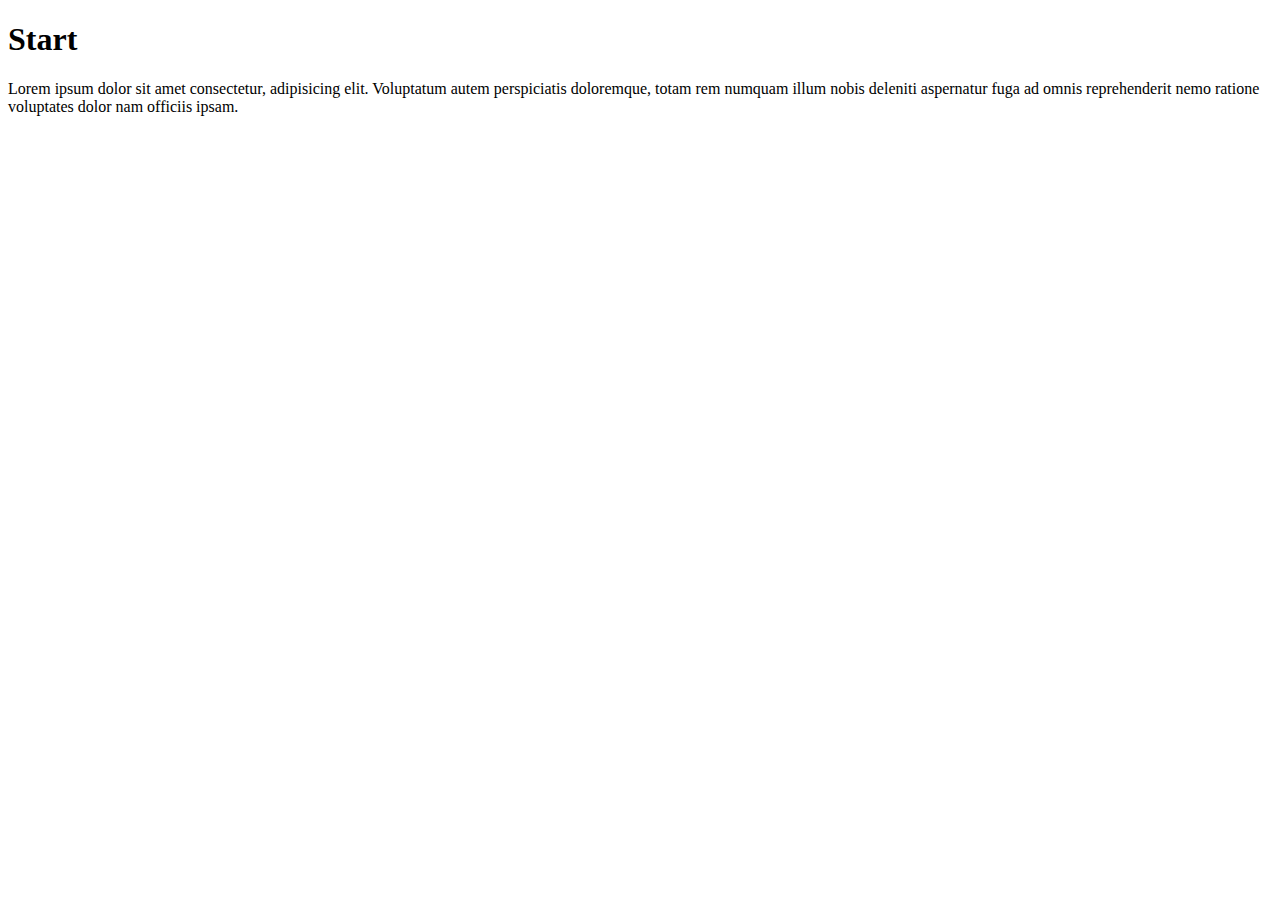
==== index.html @ a2755c22 "added paragraph" ====
<!DOCTYPE html>
<html lang="en">
<head>
    <meta charset="UTF-8">
    <meta http-equiv="X-UA-Compatible" content="IE=edge">
    <meta name="viewport" content="width=device-width, initial-scale=1.0">
    <title>CSS and Bootstrap Course</title>
</head>
<body>
    <h1>Start</h1>
    <p>Lorem ipsum dolor sit amet consectetur, adipisicing elit. Voluptatum autem perspiciatis doloremque, totam rem numquam illum nobis deleniti aspernatur fuga ad omnis reprehenderit nemo ratione voluptates dolor nam officiis ipsam.</p>
</body>
</html>
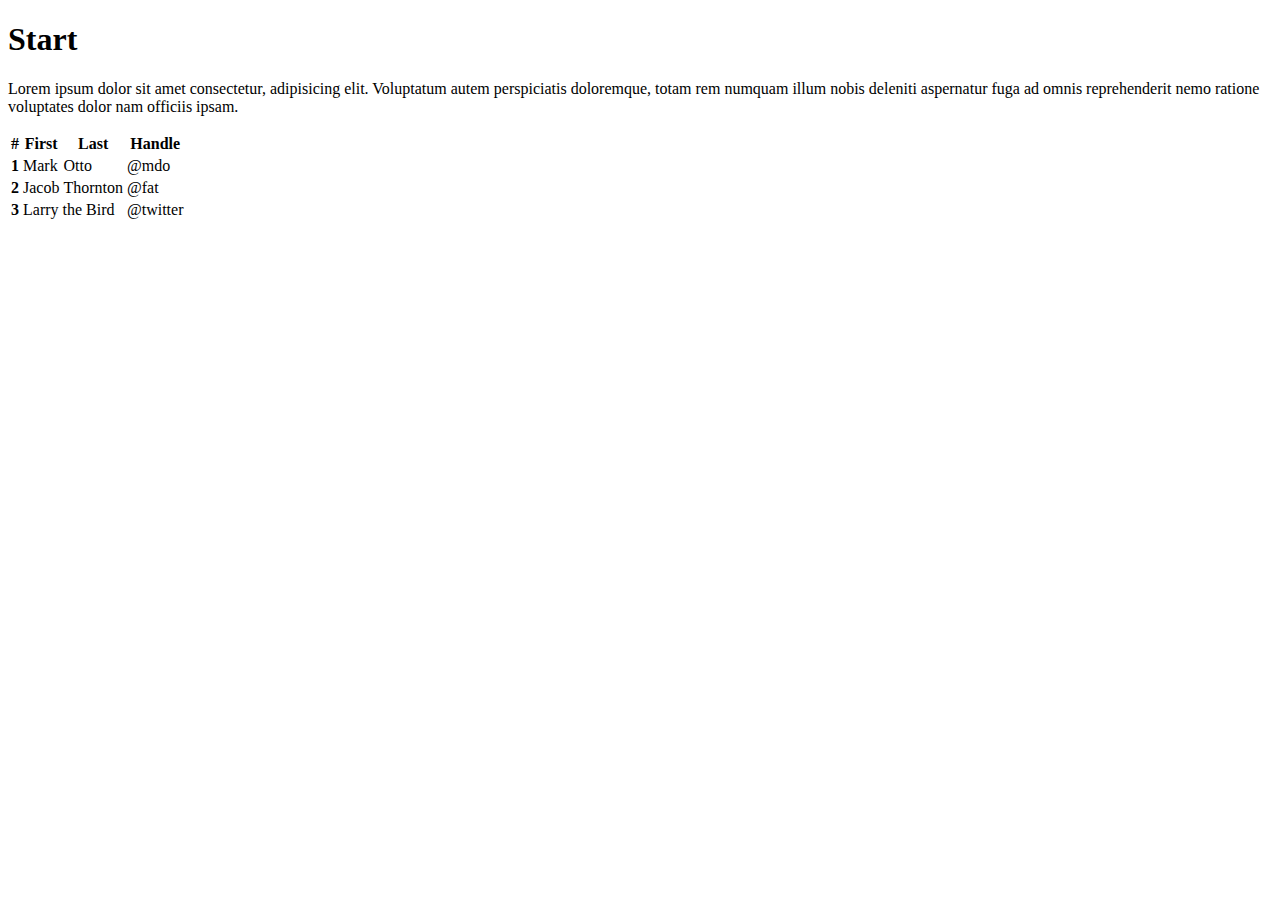
==== commit ad6d48dc: "added table" ====
--- a/index.html
+++ b/index.html
@@ -1,13 +1,44 @@
 <!DOCTYPE html>
 <html lang="en">
 <head>
-    <meta charset="UTF-8">
+    <meta charset="utf-8">
+    <meta name="viewport" content="width=device-width, initial-scale=1">
     <meta http-equiv="X-UA-Compatible" content="IE=edge">
-    <meta name="viewport" content="width=device-width, initial-scale=1.0">
+    <link href="https://cdn.jsdelivr.net/npm/bootstrap@5.0.0-beta2/dist/css/bootstrap.min.css" rel="stylesheet" integrity="sha384-BmbxuPwQa2lc/FVzBcNJ7UAyJxM6wuqIj61tLrc4wSX0szH/Ev+nYRRuWlolflfl" crossorigin="anonymous">
     <title>CSS and Bootstrap Course</title>
 </head>
 <body>
     <h1>Start</h1>
     <p>Lorem ipsum dolor sit amet consectetur, adipisicing elit. Voluptatum autem perspiciatis doloremque, totam rem numquam illum nobis deleniti aspernatur fuga ad omnis reprehenderit nemo ratione voluptates dolor nam officiis ipsam.</p>
+    <table class="table">
+        <thead>
+          <tr>
+            <th scope="col">#</th>
+            <th scope="col">First</th>
+            <th scope="col">Last</th>
+            <th scope="col">Handle</th>
+          </tr>
+        </thead>
+        <tbody>
+          <tr>
+            <th scope="row">1</th>
+            <td>Mark</td>
+            <td>Otto</td>
+            <td>@mdo</td>
+          </tr>
+          <tr>
+            <th scope="row">2</th>
+            <td>Jacob</td>
+            <td>Thornton</td>
+            <td>@fat</td>
+          </tr>
+          <tr>
+            <th scope="row">3</th>
+            <td colspan="2">Larry the Bird</td>
+            <td>@twitter</td>
+          </tr>
+        </tbody>
+    </table>
+    <script src="https://cdn.jsdelivr.net/npm/bootstrap@5.0.0-beta2/dist/js/bootstrap.bundle.min.js" integrity="sha384-b5kHyXgcpbZJO/tY9Ul7kGkf1S0CWuKcCD38l8YkeH8z8QjE0GmW1gYU5S9FOnJ0" crossorigin="anonymous"></script>
 </body>
 </html>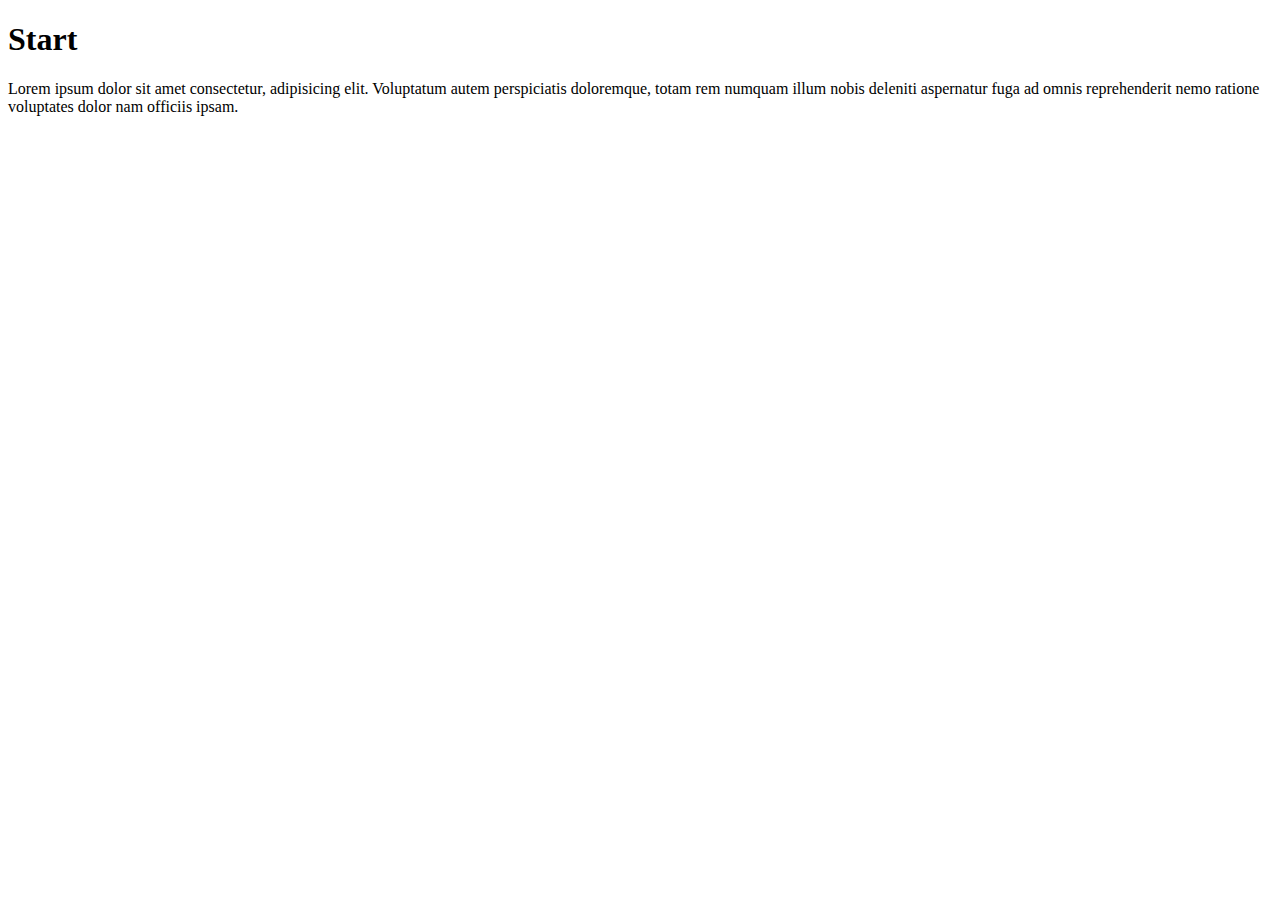
==== commit 5cdf6570: "deleted table" ====
--- a/index.html
+++ b/index.html
@@ -10,35 +10,7 @@
 <body>
     <h1>Start</h1>
     <p>Lorem ipsum dolor sit amet consectetur, adipisicing elit. Voluptatum autem perspiciatis doloremque, totam rem numquam illum nobis deleniti aspernatur fuga ad omnis reprehenderit nemo ratione voluptates dolor nam officiis ipsam.</p>
-    <table class="table">
-        <thead>
-          <tr>
-            <th scope="col">#</th>
-            <th scope="col">First</th>
-            <th scope="col">Last</th>
-            <th scope="col">Handle</th>
-          </tr>
-        </thead>
-        <tbody>
-          <tr>
-            <th scope="row">1</th>
-            <td>Mark</td>
-            <td>Otto</td>
-            <td>@mdo</td>
-          </tr>
-          <tr>
-            <th scope="row">2</th>
-            <td>Jacob</td>
-            <td>Thornton</td>
-            <td>@fat</td>
-          </tr>
-          <tr>
-            <th scope="row">3</th>
-            <td colspan="2">Larry the Bird</td>
-            <td>@twitter</td>
-          </tr>
-        </tbody>
-    </table>
+    
     <script src="https://cdn.jsdelivr.net/npm/bootstrap@5.0.0-beta2/dist/js/bootstrap.bundle.min.js" integrity="sha384-b5kHyXgcpbZJO/tY9Ul7kGkf1S0CWuKcCD38l8YkeH8z8QjE0GmW1gYU5S9FOnJ0" crossorigin="anonymous"></script>
 </body>
 </html>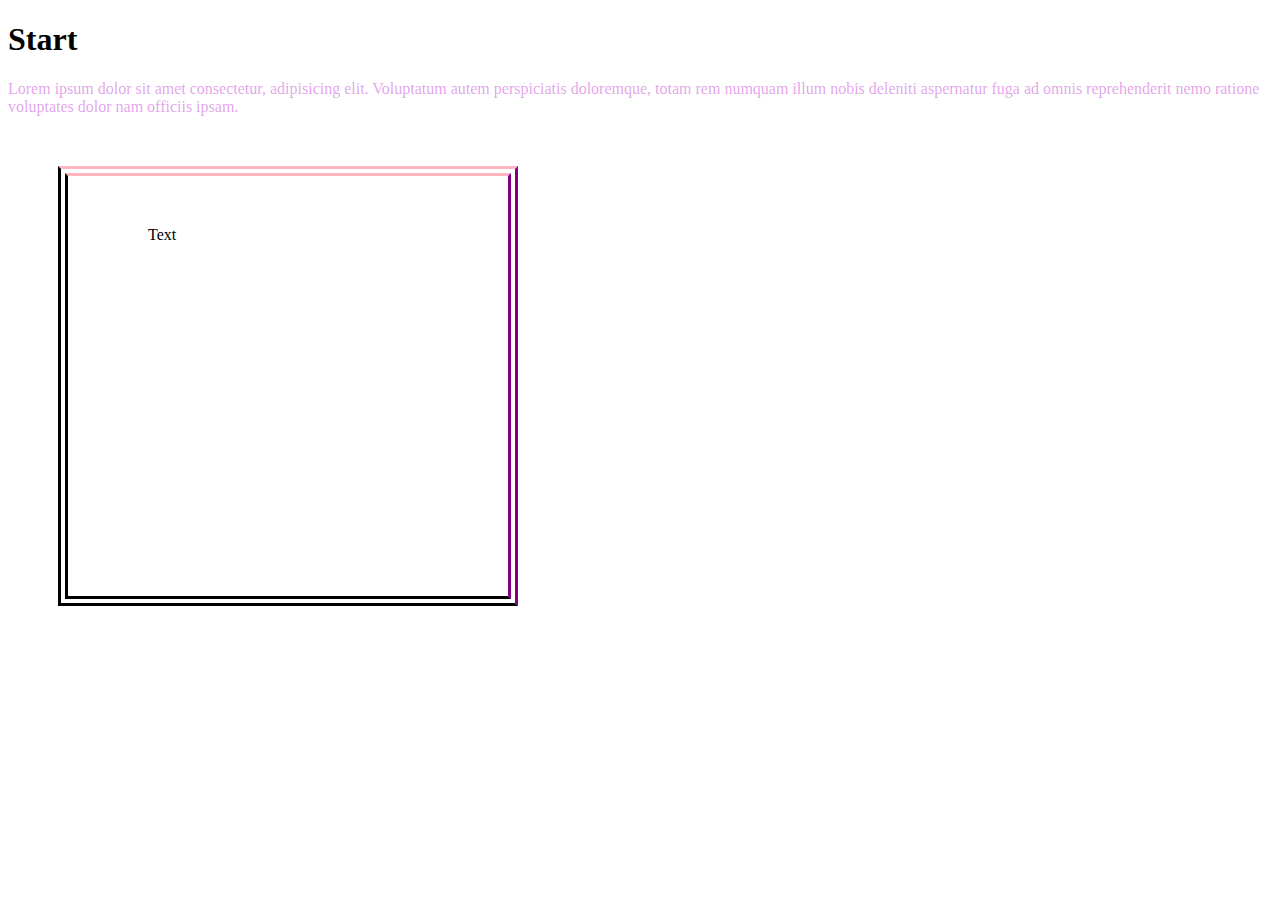
==== commit e44bf2b0: "the code before the second break" ====
--- a/index.html
+++ b/index.html
@@ -4,13 +4,19 @@
     <meta charset="utf-8">
     <meta name="viewport" content="width=device-width, initial-scale=1">
     <meta http-equiv="X-UA-Compatible" content="IE=edge">
-    <link href="https://cdn.jsdelivr.net/npm/bootstrap@5.0.0-beta2/dist/css/bootstrap.min.css" rel="stylesheet" integrity="sha384-BmbxuPwQa2lc/FVzBcNJ7UAyJxM6wuqIj61tLrc4wSX0szH/Ev+nYRRuWlolflfl" crossorigin="anonymous">
+    <!-- <link href="https://cdn.jsdelivr.net/npm/bootstrap@5.0.0-beta2/dist/css/bootstrap.min.css" rel="stylesheet" integrity="sha384-BmbxuPwQa2lc/FVzBcNJ7UAyJxM6wuqIj61tLrc4wSX0szH/Ev+nYRRuWlolflfl" crossorigin="anonymous"> -->
+    <link rel="stylesheet" href="style.css">
     <title>CSS and Bootstrap Course</title>
 </head>
 <body>
     <h1>Start</h1>
     <p>Lorem ipsum dolor sit amet consectetur, adipisicing elit. Voluptatum autem perspiciatis doloremque, totam rem numquam illum nobis deleniti aspernatur fuga ad omnis reprehenderit nemo ratione voluptates dolor nam officiis ipsam.</p>
+    <section>
+        <div>
+            Text 
+        </div>
+    </section>
     
-    <script src="https://cdn.jsdelivr.net/npm/bootstrap@5.0.0-beta2/dist/js/bootstrap.bundle.min.js" integrity="sha384-b5kHyXgcpbZJO/tY9Ul7kGkf1S0CWuKcCD38l8YkeH8z8QjE0GmW1gYU5S9FOnJ0" crossorigin="anonymous"></script>
+    <!-- <script src="https://cdn.jsdelivr.net/npm/bootstrap@5.0.0-beta2/dist/js/bootstrap.bundle.min.js" integrity="sha384-b5kHyXgcpbZJO/tY9Ul7kGkf1S0CWuKcCD38l8YkeH8z8QjE0GmW1gYU5S9FOnJ0" crossorigin="anonymous"></script> -->
 </body>
 </html>--- a/style.css
+++ b/style.css
@@ -0,0 +1,22 @@
+p {
+    color: rgba(187, 44, 206, 0.438);
+}   
+section {
+    height: 50%;
+}
+div {
+    height: 300px;
+    width: 300px;
+
+    border-style: double;
+    border-width: 10px;
+    border-top-color: lightpink;
+    border-right-color: purple;
+    
+    
+    
+padding: 50px 60px 70px 80px;
+margin: 50px;
+
+
+}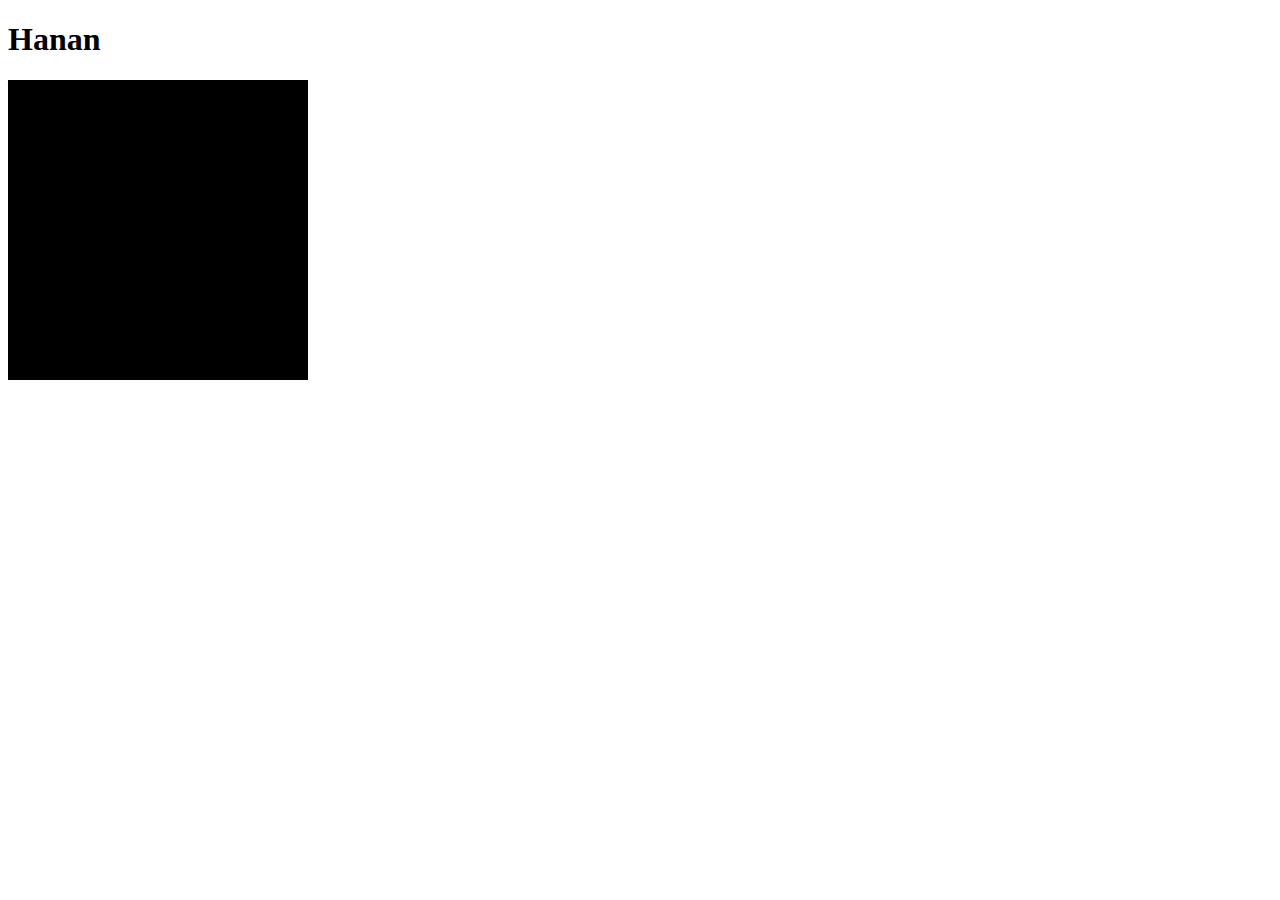
==== commit 56ad4eb5: "end of day 2" ====
--- a/index.html
+++ b/index.html
@@ -6,16 +6,21 @@
     <meta http-equiv="X-UA-Compatible" content="IE=edge">
     <!-- <link href="https://cdn.jsdelivr.net/npm/bootstrap@5.0.0-beta2/dist/css/bootstrap.min.css" rel="stylesheet" integrity="sha384-BmbxuPwQa2lc/FVzBcNJ7UAyJxM6wuqIj61tLrc4wSX0szH/Ev+nYRRuWlolflfl" crossorigin="anonymous"> -->
     <link rel="stylesheet" href="style.css">
+    <link rel="stylesheet" href="https://cdnjs.cloudflare.com/ajax/libs/animate.css/4.1.1/animate.min.css"/>
     <title>CSS and Bootstrap Course</title>
 </head>
 <body>
-    <h1>Start</h1>
+    <!-- <h1>Start</h1>
     <p>Lorem ipsum dolor sit amet consectetur, adipisicing elit. Voluptatum autem perspiciatis doloremque, totam rem numquam illum nobis deleniti aspernatur fuga ad omnis reprehenderit nemo ratione voluptates dolor nam officiis ipsam.</p>
     <section>
         <div>
             Text 
         </div>
-    </section>
+    </section> -->
+
+    <!-- day 2 -->
+    <h1 class="animate__animated animate__backInUp">Hanan</h1>
+    <div class="rotate-tr"> Text  </div>
     
     <!-- <script src="https://cdn.jsdelivr.net/npm/bootstrap@5.0.0-beta2/dist/js/bootstrap.bundle.min.js" integrity="sha384-b5kHyXgcpbZJO/tY9Ul7kGkf1S0CWuKcCD38l8YkeH8z8QjE0GmW1gYU5S9FOnJ0" crossorigin="anonymous"></script> -->
 </body>
--- a/style.css
+++ b/style.css
@@ -1,4 +1,4 @@
-p {
+ /* p {
     color: rgba(187, 44, 206, 0.438);
 }   
 section {
@@ -19,4 +19,59 @@
 margin: 50px;
 
 
-}+}  */
+
+/* .demo {
+    height: 300px;
+    width: 300px;
+    background-color: black;
+    color:cornsilk;
+    font-size: 20px;
+    transform:translate(21px, 20px)
+    transition: all 0.2s linear 0s;
+}
+
+.demo:hover {
+    transform: rotate(180deg);
+    background-color: pink;
+    
+}  */
+
+.rotate-tr {
+    height: 300px;
+    width: 300px;
+    background-color: black;
+	-webkit-animation: rotate-tr 0.5s cubic-bezier(0.455, 0.030, 0.515, 0.955) infinite both;
+	        animation: rotate-tr 0.5s cubic-bezier(0.455, 0.030, 0.515, 0.955) infinite both;
+}
+
+
+ @-webkit-keyframes rotate-tr {
+    0% {
+      -webkit-transform: rotate(0);
+              transform: rotate(0);
+      -webkit-transform-origin: top right;
+              transform-origin: top right;
+    }
+    100% {
+      -webkit-transform: rotate(360deg);
+              transform: rotate(360deg);
+      -webkit-transform-origin: top right;
+              transform-origin: top right;
+    }
+  }
+  @keyframes rotate-tr {
+    0% {
+      -webkit-transform: rotate(0);
+              transform: rotate(0);
+      -webkit-transform-origin: top right;
+              transform-origin: top right;
+    }
+    100% {
+      -webkit-transform: rotate(360deg);
+              transform: rotate(360deg);
+      -webkit-transform-origin: top right;
+              transform-origin: top right;
+    }
+  }
+  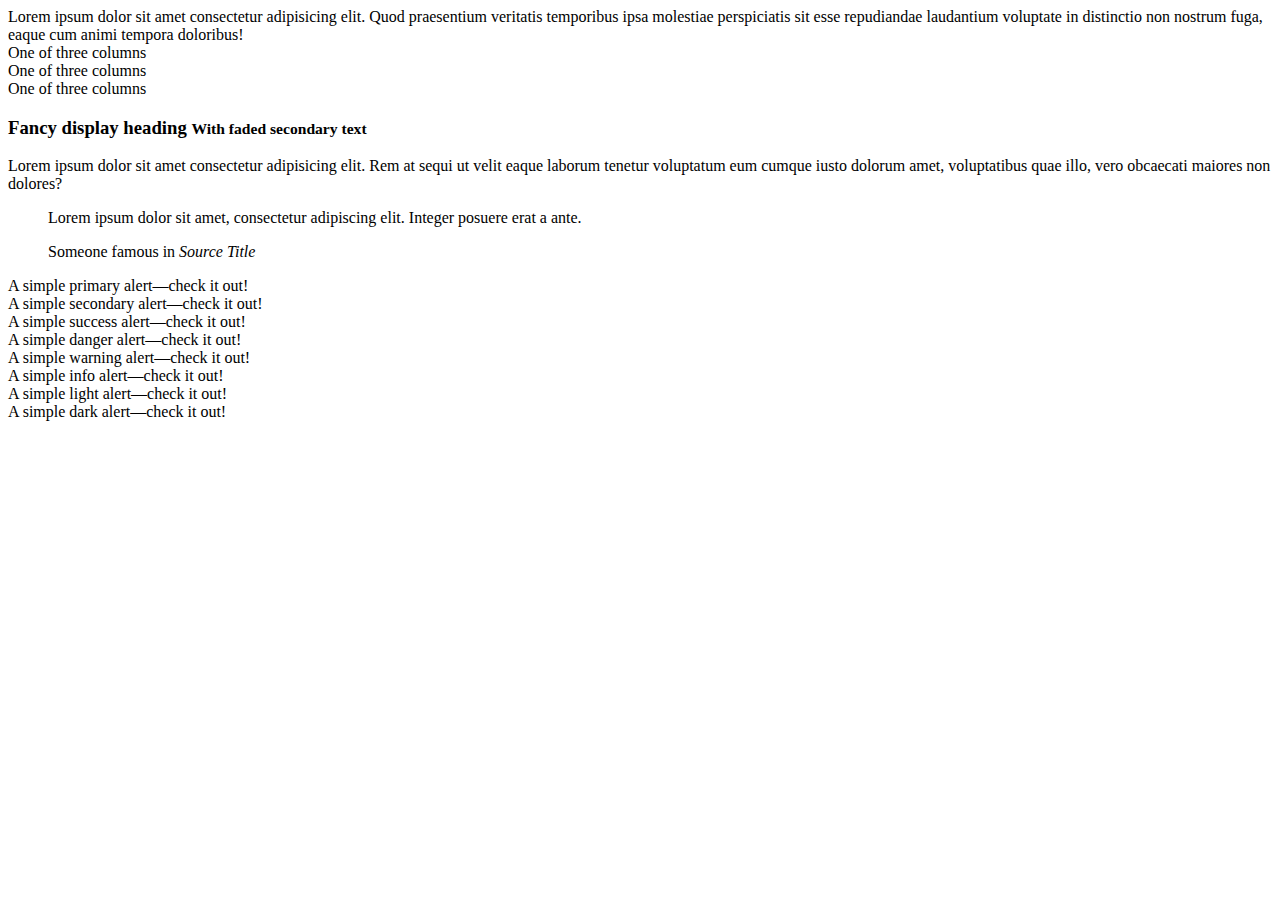
==== commit e19742cd: "end of day 3" ====
--- a/index.html
+++ b/index.html
@@ -4,24 +4,63 @@
     <meta charset="utf-8">
     <meta name="viewport" content="width=device-width, initial-scale=1">
     <meta http-equiv="X-UA-Compatible" content="IE=edge">
-    <!-- <link href="https://cdn.jsdelivr.net/npm/bootstrap@5.0.0-beta2/dist/css/bootstrap.min.css" rel="stylesheet" integrity="sha384-BmbxuPwQa2lc/FVzBcNJ7UAyJxM6wuqIj61tLrc4wSX0szH/Ev+nYRRuWlolflfl" crossorigin="anonymous"> -->
-    <link rel="stylesheet" href="style.css">
-    <link rel="stylesheet" href="https://cdnjs.cloudflare.com/ajax/libs/animate.css/4.1.1/animate.min.css"/>
+    <link rel="stylesheet" href="https://cdn.jsdelivr.net/npm/bootstrap@4.6.0/dist/css/bootstrap.min.css" integrity="sha384-B0vP5xmATw1+K9KRQjQERJvTumQW0nPEzvF6L/Z6nronJ3oUOFUFpCjEUQouq2+l" crossorigin="anonymous">    <link rel="stylesheet" href="style.css">
+    <script src="https://code.jquery.com/jquery-3.5.1.slim.min.js" integrity="sha384-DfXdz2htPH0lsSSs5nCTpuj/zy4C+OGpamoFVy38MVBnE+IbbVYUew+OrCXaRkfj" crossorigin="anonymous"></script>
+    <script src="https://cdn.jsdelivr.net/npm/bootstrap@4.6.0/dist/js/bootstrap.bundle.min.js" integrity="sha384-Piv4xVNRyMGpqkS2by6br4gNJ7DXjqk09RmUpJ8jgGtD7zP9yug3goQfGII0yAns" crossorigin="anonymous"></script>
     <title>CSS and Bootstrap Course</title>
 </head>
 <body>
-    <!-- <h1>Start</h1>
-    <p>Lorem ipsum dolor sit amet consectetur, adipisicing elit. Voluptatum autem perspiciatis doloremque, totam rem numquam illum nobis deleniti aspernatur fuga ad omnis reprehenderit nemo ratione voluptates dolor nam officiis ipsam.</p>
-    <section>
-        <div>
-            Text 
+    <div class="container-fluid">
+        Lorem ipsum dolor sit amet consectetur adipisicing elit. Quod praesentium veritatis temporibus ipsa molestiae perspiciatis sit esse repudiandae laudantium voluptate in distinctio non nostrum fuga, eaque cum animi tempora doloribus!
+        <div class="row">
+            <div class="col-sm">
+              One of three columns
+            </div>
+            <div class="col-sm">
+              One of three columns
+            </div>
+            <div class="col-sm">
+              One of three columns
+            </div>
         </div>
-    </section> -->
-
-    <!-- day 2 -->
-    <h1 class="animate__animated animate__backInUp">Hanan</h1>
-    <div class="rotate-tr"> Text  </div>
+        <h3>
+            Fancy display heading
+            <small class="text-muted">With faded secondary text</small>
+        </h3>
+        <p class="lead">
+            Lorem ipsum dolor sit amet consectetur adipisicing elit. Rem at sequi ut velit eaque laborum tenetur voluptatum eum cumque iusto dolorum amet, voluptatibus quae illo, vero obcaecati maiores non dolores?
+        </p>
+        <blockquote class="blockquote text-center">
+            <p class="mb-0">Lorem ipsum dolor sit amet, consectetur adipiscing elit. Integer posuere erat a ante.</p>
+            <footer class="blockquote-footer">Someone famous in <cite title="Source Title">Source Title</cite></footer>
+        </blockquote>
+        <div class="alert alert-primary" role="alert">
+            A simple primary alert—check it out!
+          </div>
+          <div class="alert alert-secondary" role="alert">
+            A simple secondary alert—check it out!
+          </div>
+          <div class="alert alert-success" role="alert">
+            A simple success alert—check it out!
+          </div>
+          <div class="alert alert-danger" role="alert">
+            A simple danger alert—check it out!
+          </div>
+          <div class="alert alert-warning" role="alert">
+            A simple warning alert—check it out!
+          </div>
+          <div class="alert alert-info" role="alert">
+            A simple info alert—check it out!
+          </div>
+          <div class="alert alert-light" role="alert">
+            A simple light alert—check it out!
+          </div>
+          <div class="alert alert-dark" role="alert">
+            A simple dark alert—check it out!
+          </div>
+        <div class="container">
+        </div>
+    </div>
     
-    <!-- <script src="https://cdn.jsdelivr.net/npm/bootstrap@5.0.0-beta2/dist/js/bootstrap.bundle.min.js" integrity="sha384-b5kHyXgcpbZJO/tY9Ul7kGkf1S0CWuKcCD38l8YkeH8z8QjE0GmW1gYU5S9FOnJ0" crossorigin="anonymous"></script> -->
 </body>
 </html>